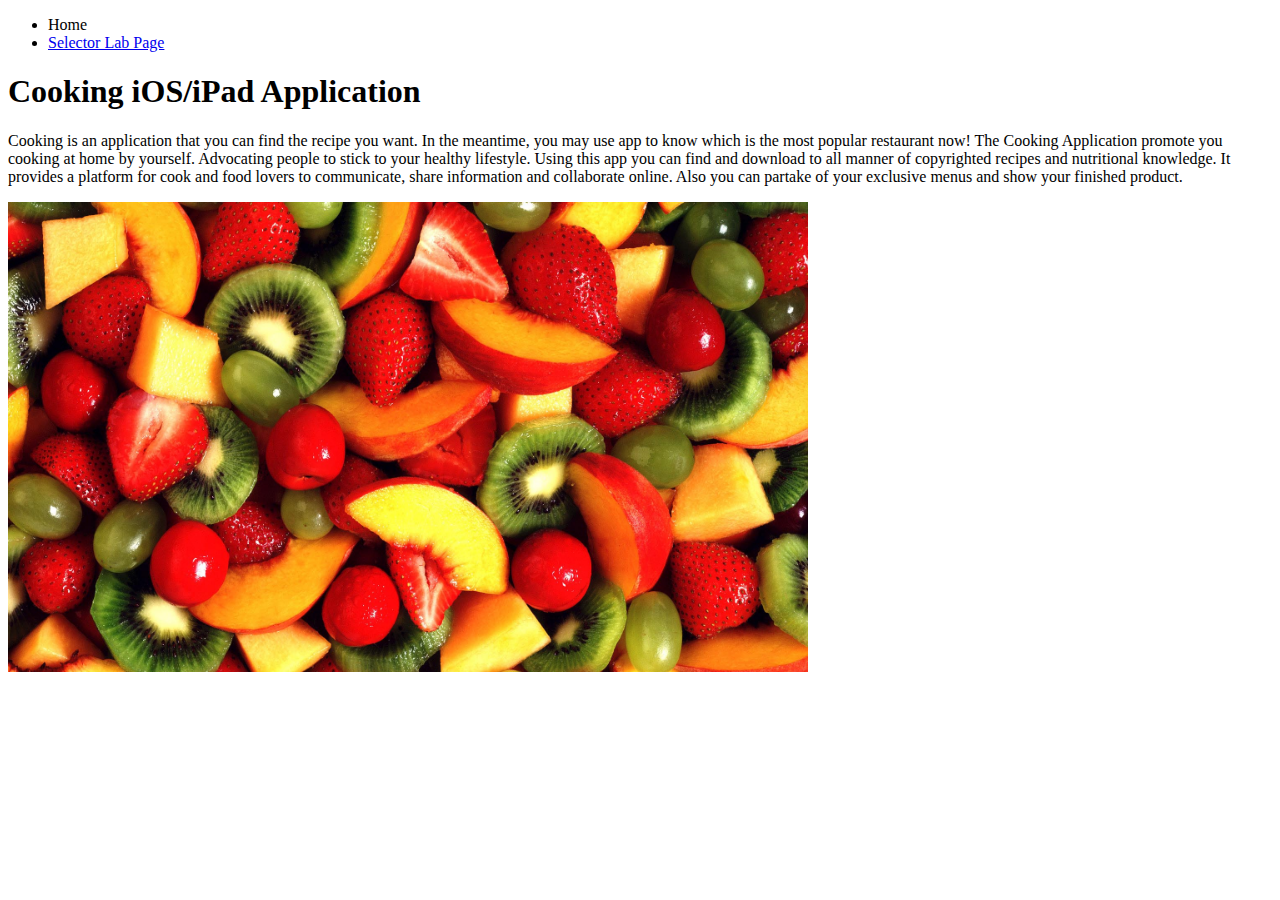
==== week5/index.html @ 15430da2 "Added week5 documents" ====
<!doctype html>
<html class="no-js" lang="en">
    <head>
        <meta charset="utf-8">
        <meta http-equiv="x-ua-compatible" content="ie=edge">
        <title>Selectors</title>
        <meta name="description" content="">
        <meta name="viewport" content="width=device-width, initial-scale=1">

        <!-- External link (relative) to your main stylesheet -->
        <link rel="stylesheet" href="css/screen.css">

        <!-- External link (relative) to your javascript file -->
    </head>
    <body>
        <nav class="highlight">
          <ul>
            <li>Home</li>
            <li><a title="Selector Lab Page" href="selector.html">Selector Lab Page</a></li>
          </ul>
        </nav>
        <h1 class="highlight">Cooking iOS/iPad Application</h1>
        <p id="specific">Cooking is an application that you can find the recipe you want. In the meantime, you may use app to know which is the most popular restaurant now! The Cooking Application promote you cooking at home by yourself. Advocating people to stick to your healthy lifestyle. Using this app you can find and download to all manner of copyrighted recipes and nutritional knowledge. It provides a platform for cook and food lovers to communicate, share information and collaborate online. Also you can partake of your exclusive menus and show your finished product. </p>
        <img src="head.jpg" alt="head"/style="width:800px;height:470px;">
        <script src="js/index.js"></script>
    </body>
</html>
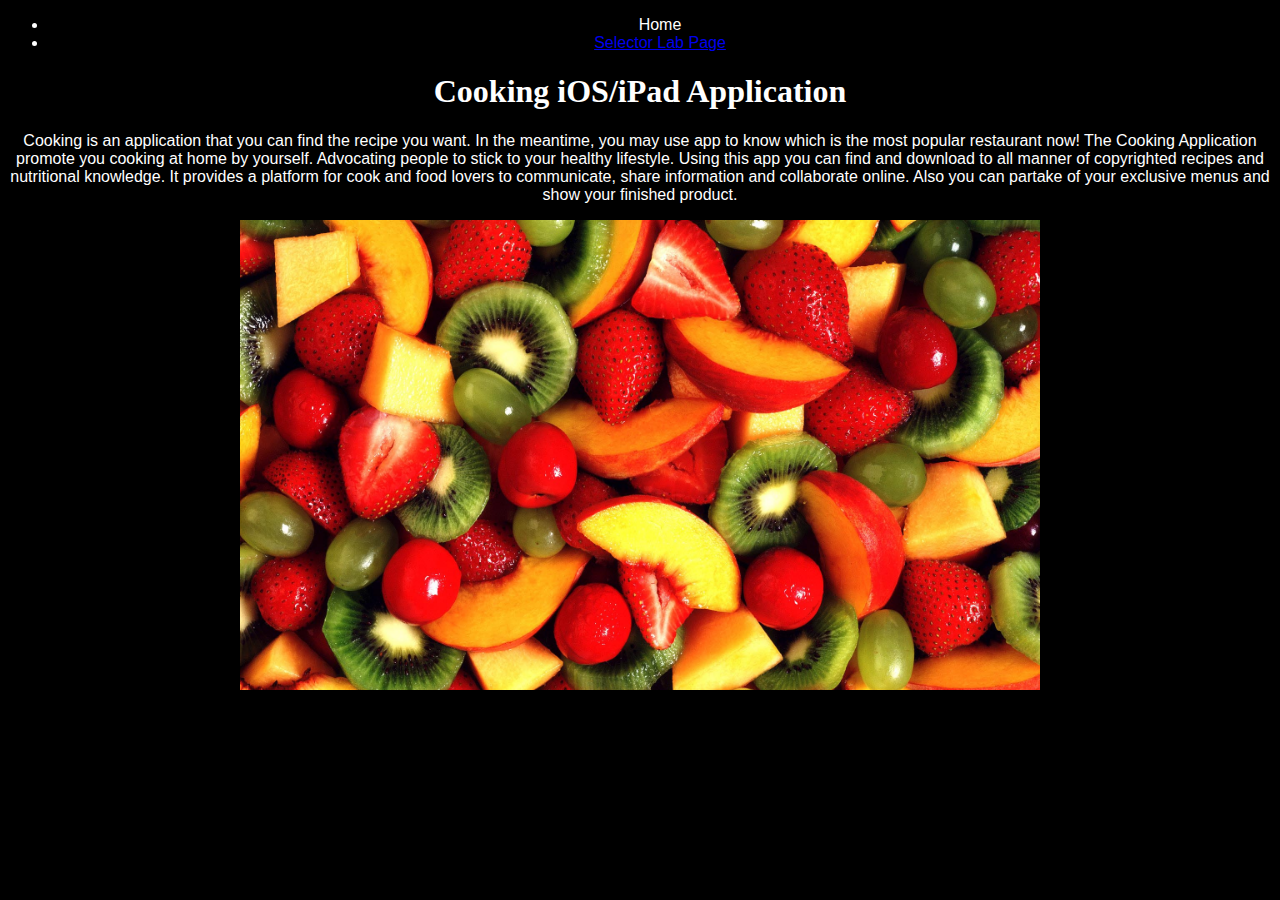
==== commit 3a360e81: "Added week5 documents" ====
--- a/week5/index.html
+++ b/week5/index.html
@@ -8,7 +8,7 @@
         <meta name="viewport" content="width=device-width, initial-scale=1">
 
         <!-- External link (relative) to your main stylesheet -->
-        <link rel="stylesheet" href="css/screen.css">
+        <link rel="stylesheet" href="index.css">
 
         <!-- External link (relative) to your javascript file -->
     </head>
--- a/week5/index.css
+++ b/week5/index.css
@@ -0,0 +1,21 @@
+body {
+  background: black;
+  text-align:center;
+  color: white;
+  font-size: 1em;
+  font-family:sans-serif;
+}
+
+nav {
+
+}
+
+h1 {
+  background: black;
+  text-align:center;
+  font-size: 15ft;
+  font-family: serif;
+}
+
+
+}
